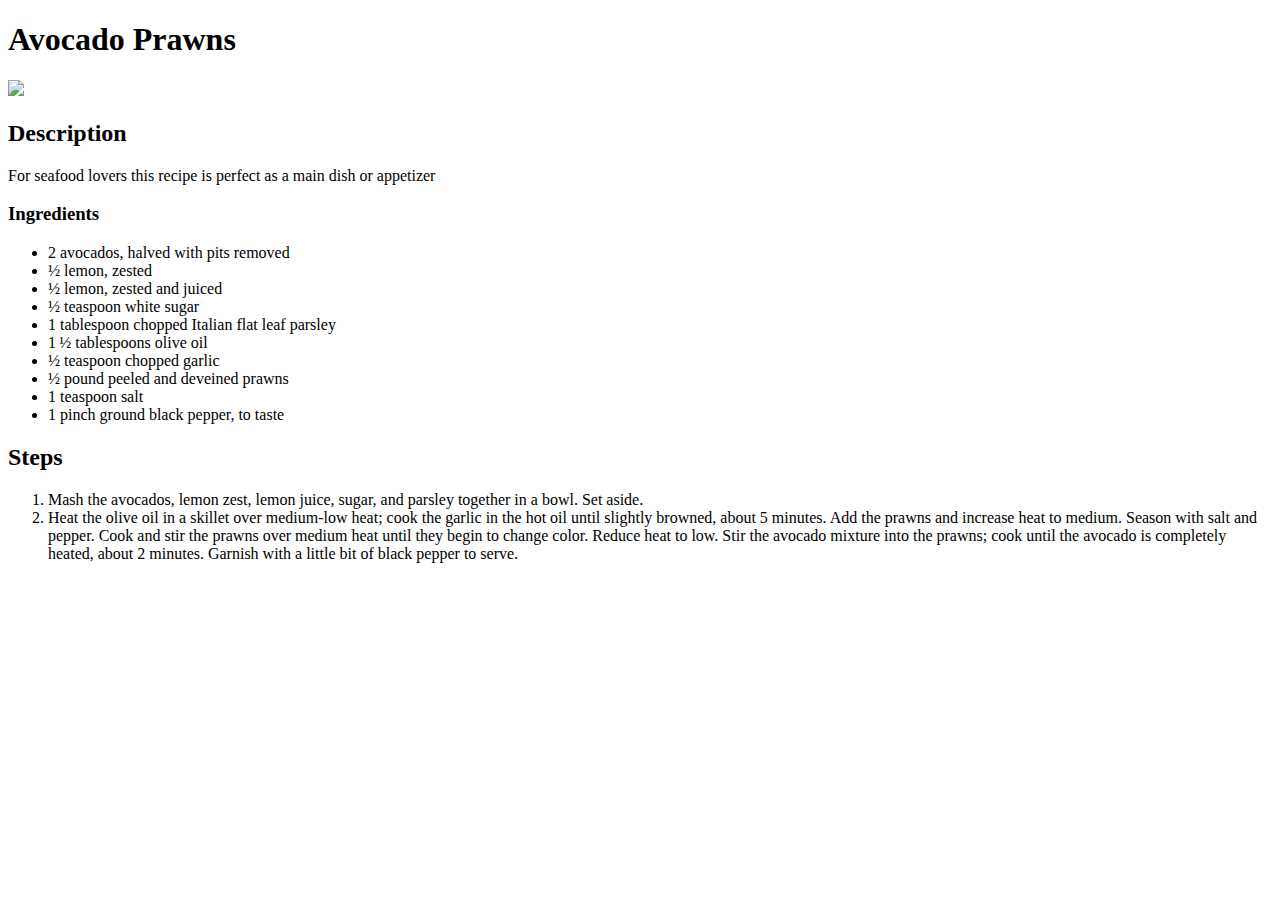
==== recipes/avocadoPrawns.html @ 9ec726a1 "Add new recipe avocadoPrawns Update index.html with new objects in the list" ====
<!DOCTYPE html>
<html lang="en">
<head>
    <meta charset="UTF-8">
    <meta http-equiv="X-UA-Compatible" content="IE=edge">
    <meta name="viewport" content="width=device-width, initial-scale=1.0">
    <title>Avocado Prawns</title>
</head>
<body>
  <h1>Avocado Prawns</h1>
  <img src="../img/avocadoPrawns.jpg">
  <h2>Description</h2>
  <p>For seafood lovers this recipe is perfect as a main dish or appetizer</p>
  <h3>Ingredients</h3>
  <ul>
    <li>2 avocados, halved with pits removed</li>
    <li>½ lemon, zested </li>
    <li>½ lemon, zested and juiced </li>
    <li>½ teaspoon white sugar </li>
    <li>1 tablespoon chopped Italian flat leaf parsley </li>
    <li>1 ½ tablespoons olive oil </li>
    <li>½ teaspoon chopped garlic </li>
    <li>½ pound peeled and deveined prawns </li>
    <li>1 teaspoon salt </li>
    <li>1 pinch ground black pepper, to taste </li>
  </ul>
  <h2>Steps</h2>
  <ol>
    <li>Mash the avocados, lemon zest, lemon juice, sugar, and parsley together in a bowl. Set aside.</li>
    <li>Heat the olive oil in a skillet over medium-low heat; cook the garlic in the hot oil until slightly browned, about 5 minutes. Add the prawns and increase heat to medium. Season with salt and pepper. Cook and stir the prawns over medium heat until they begin to change color. Reduce heat to low. Stir the avocado mixture into the prawns; cook until the avocado is completely heated, about 2 minutes. Garnish with a little bit of black pepper to serve.</li>
  </ol>
</body>
</html>
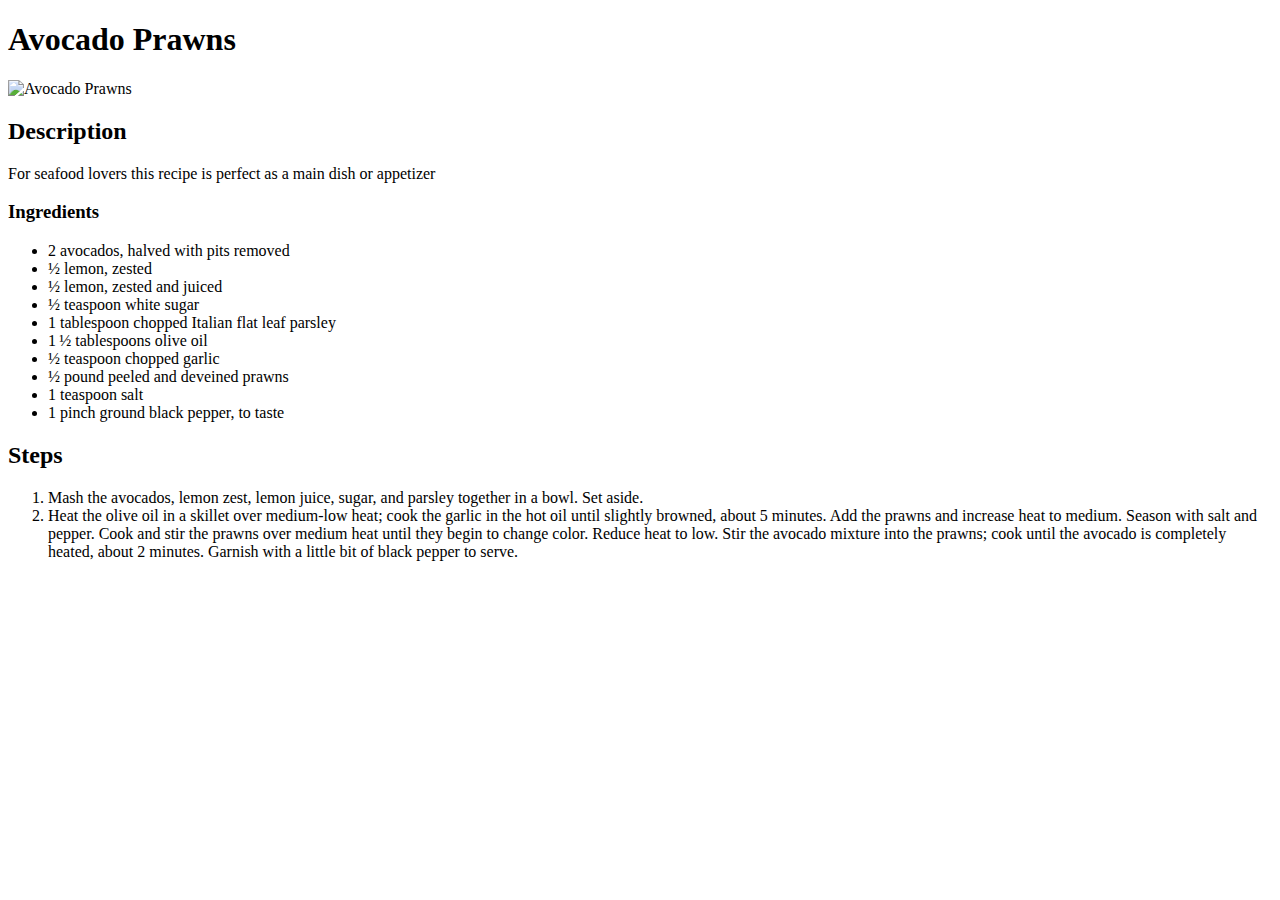
==== commit c0a7d580: "Add alt attribute to all images" ====
--- a/recipes/avocadoPrawns.html
+++ b/recipes/avocadoPrawns.html
@@ -8,7 +8,7 @@
 </head>
 <body>
   <h1>Avocado Prawns</h1>
-  <img src="../img/avocadoPrawns.jpg">
+  <img src="../img/avocadoPrawns.jpg" alt="Avocado Prawns" height="400" width="400">
   <h2>Description</h2>
   <p>For seafood lovers this recipe is perfect as a main dish or appetizer</p>
   <h3>Ingredients</h3>
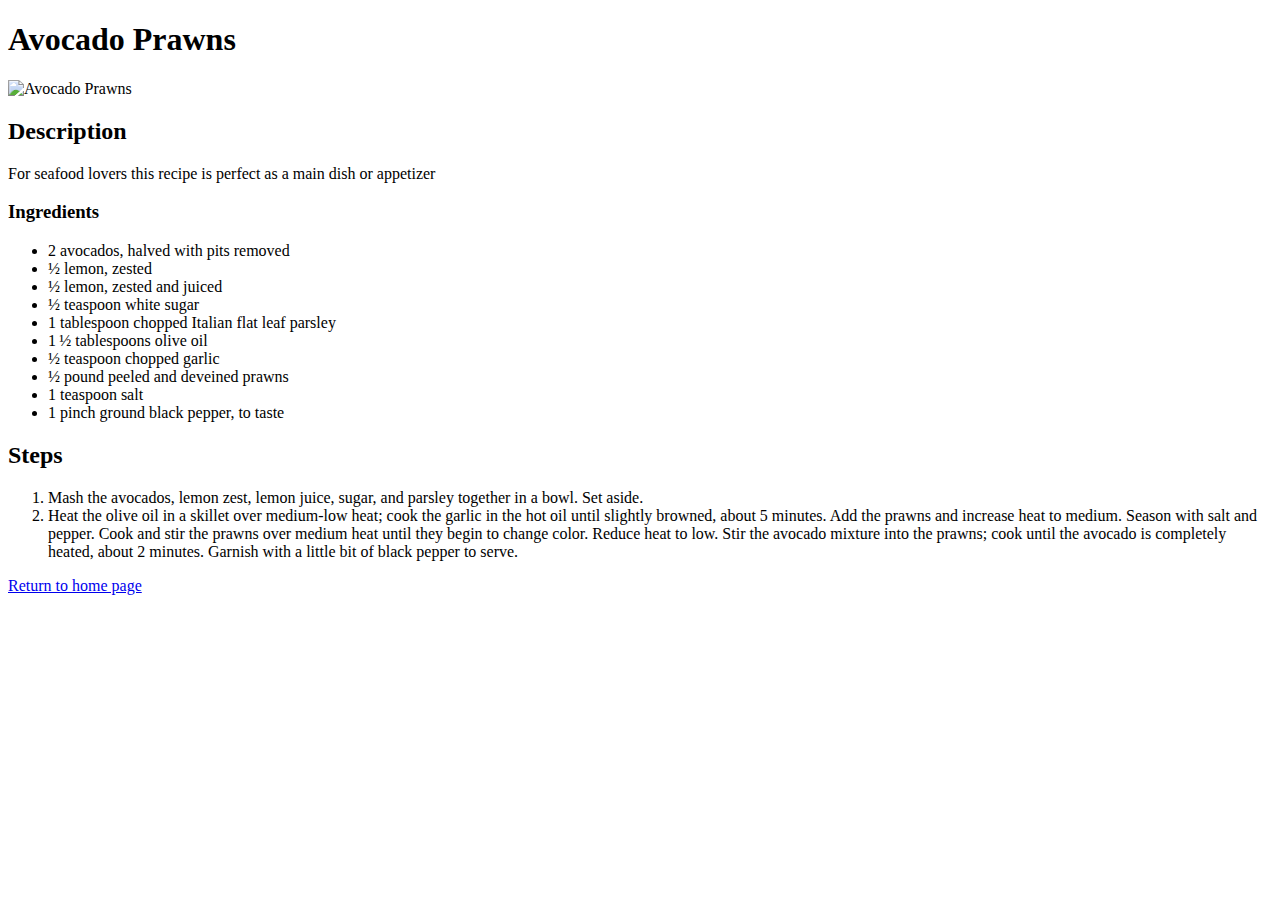
==== commit 31fbe5b3: "add return to home page link in recipes" ====
--- a/recipes/avocadoPrawns.html
+++ b/recipes/avocadoPrawns.html
@@ -29,5 +29,6 @@
     <li>Mash the avocados, lemon zest, lemon juice, sugar, and parsley together in a bowl. Set aside.</li>
     <li>Heat the olive oil in a skillet over medium-low heat; cook the garlic in the hot oil until slightly browned, about 5 minutes. Add the prawns and increase heat to medium. Season with salt and pepper. Cook and stir the prawns over medium heat until they begin to change color. Reduce heat to low. Stir the avocado mixture into the prawns; cook until the avocado is completely heated, about 2 minutes. Garnish with a little bit of black pepper to serve.</li>
   </ol>
+  <p><a href="../index.html">Return to home page</a></p>
 </body>
 </html>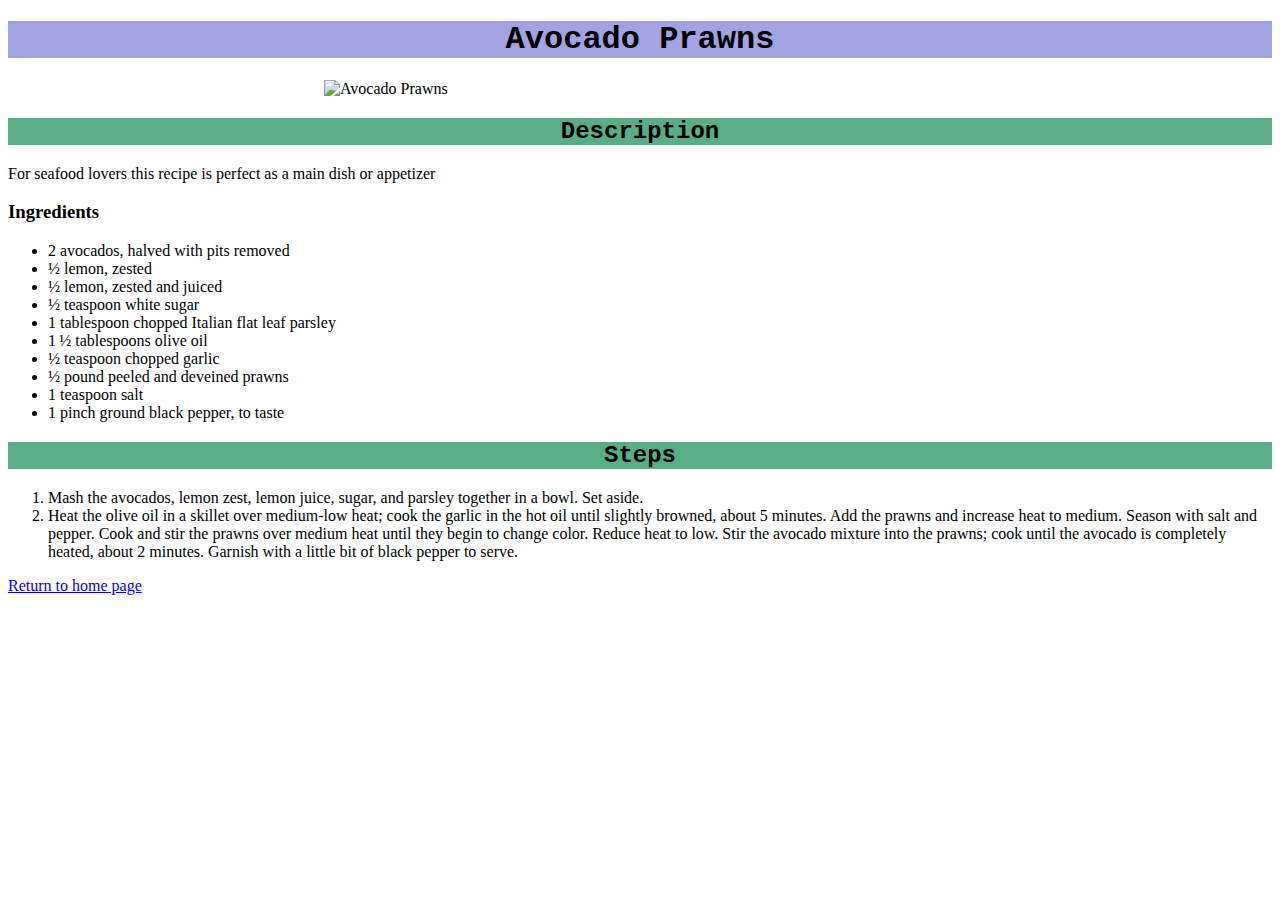
==== commit 1eca57a9: "Add styles and new images to make it prettier" ====
--- a/recipes/avocadoPrawns.html
+++ b/recipes/avocadoPrawns.html
@@ -4,11 +4,12 @@
     <meta charset="UTF-8">
     <meta http-equiv="X-UA-Compatible" content="IE=edge">
     <meta name="viewport" content="width=device-width, initial-scale=1.0">
+    <link rel="stylesheet" href="../styles/styles.css">
     <title>Avocado Prawns</title>
 </head>
 <body>
   <h1>Avocado Prawns</h1>
-  <img src="../img/avocadoPrawns.jpg" alt="Avocado Prawns" height="400" width="400">
+  <img src="../img/avocadoPrawns.jpg" alt="Avocado Prawns" class="recipeimg">
   <h2>Description</h2>
   <p>For seafood lovers this recipe is perfect as a main dish or appetizer</p>
   <h3>Ingredients</h3>
--- a/styles/styles.css
+++ b/styles/styles.css
@@ -0,0 +1,31 @@
+h1,
+h2{
+    text-align: center;
+    font-family: "Lucida Console", Courier, monospace;
+}
+h1{
+    background-color: rgb(163, 163, 228);
+}
+
+h2{
+    background-color: rgb(88, 175, 135);
+}
+
+.recipeimg,
+.bannerimg{
+    display: block;
+    margin-left: auto;
+    margin-right: auto;
+}
+.recipeimg{
+  
+  width: 50%;
+}
+
+.bannerimg{
+
+    width: 100%;
+}
+
+
+
